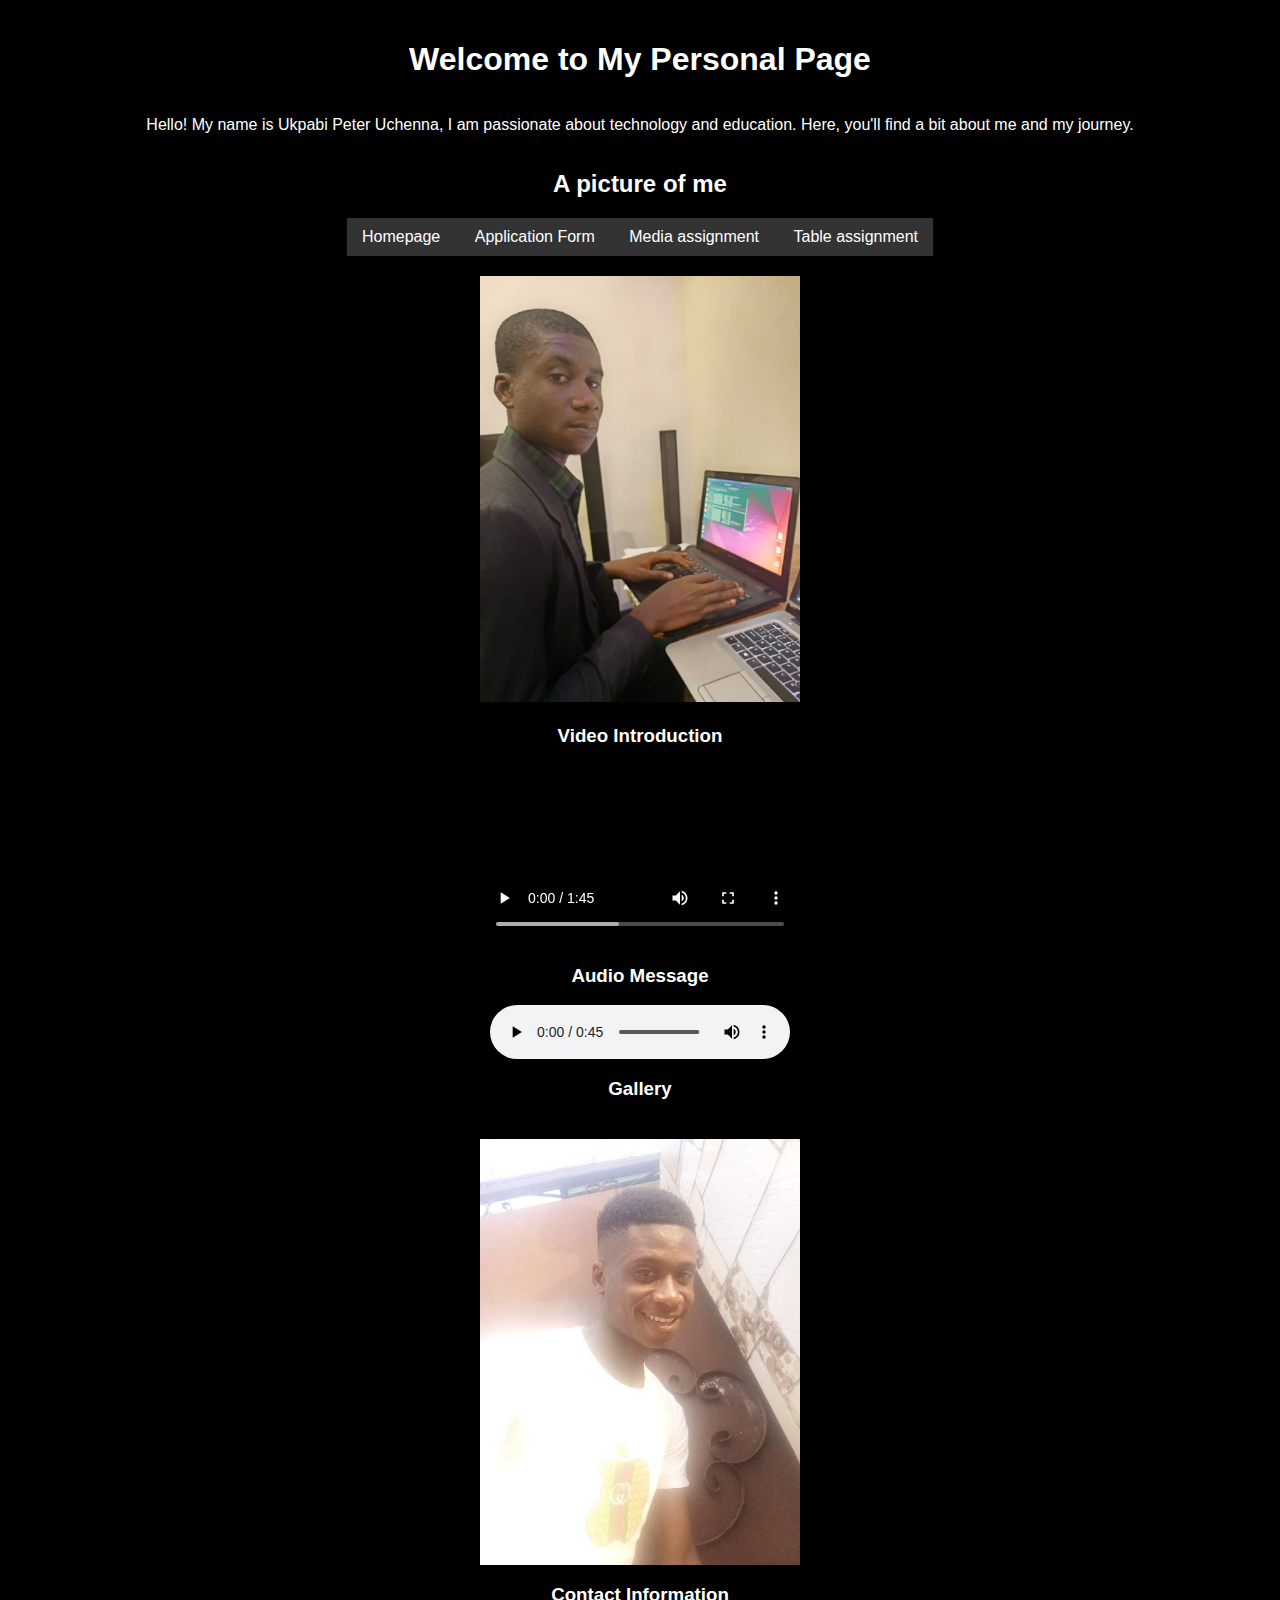
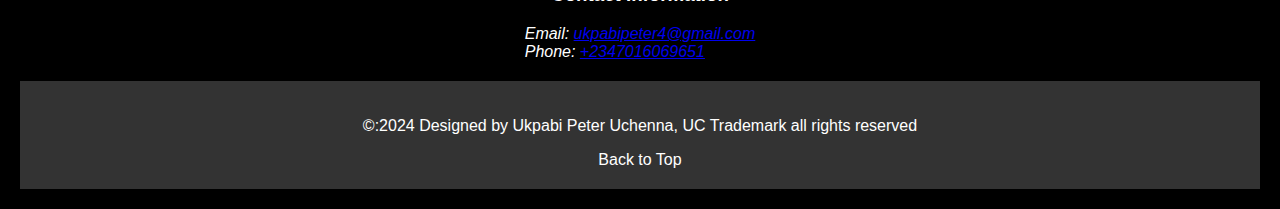
==== media.html @ a60a8e5b "Add files via upload" ====
<!DOCTYPE html>
<html lang="en">
<head>
    <meta charset="UTF-8">
    <meta name="viewport" content="width=device-width, initial-scale=1.0">
    <title>Media Assignment</title>
    <link rel="stylesheet" href="./mediaStyles.css">
</head>
 
    <div class="container">
    <h1>Welcome to My Personal Page</h1>
    <p>Hello! My name is Ukpabi Peter Uchenna, I am passionate about technology and education. Here, you'll find a bit about
        me and my journey.</p>
    
    <h2>A picture of me</h2>
    <nav>
    
        
        <ul>
        
            <li><a href="index.html">Homepage</a></li>
        
            <li><a href="form.html">Application Form</a></li>
            <li><a href="media.html">Media assignment</a></li>
            <li><a href="table.html">Table assignment</a></li>
        
        </ul>
        
        </nav>
    </nav>
    <picture>
       
        <img src="./me.jpg" alt="A picture of me working on a laptop">
    </picture>
    
    <h3>Video Introduction</h3>
    <video controls>
        <source src="./edited.mp4" type="video/mp4">
        Your browser does not support the video tag.
    </video>
    
    <h3>Audio Message</h3>
    <audio controls>
        <source src="./message.3gpp" type="audio/mpeg">
        Your browser does not support the audio element.
    </audio>
    
    <h3>Gallery</h3>
    <img src="./peter.jpg" alt="Gallery Image 1">
    
    <h3>Contact Information</h3>
    <address>
        Email: <a href="mailto:ukpabipeter4@gmail.com">ukpabipeter4@gmail.com</a><br>
        Phone: <a href="tel:+2347016069651">+2347016069651</a>
    </address>
    </div>
</body>
<footer>

    <p>&copy:2024 Designed by Ukpabi Peter Uchenna, UC Trademark all rights reserved</p>
    <nav>
        <a href="#top">Back to Top</a>
    </nav>

</footer>
</html>
---- mediaStyles.css ----
body {
     font-family: Arial, sans-serif;
     margin: 20px;
     padding: 0;
     background-color: #000;
     color: #fff;
     
     
 }


 .container{
    display: flex;
    flex-direction: column;
    justify-content: center;
    align-items: center;
 }
 h1 {
     text-align: center;
    
 }
 nav ul {
     list-style-type: none;
     padding: 0;
     text-align: center;
     background-color: #333;
 }

 nav ul li {
     display: inline-block;
 }

 nav ul li a {
     display: block;
     color: white;
     text-decoration: none;
     padding: 10px 15px;
 }

 nav ul li a:hover {
     background-color: #555;
 }
 img{
    width:20rem;
    margin-top: 20px;
 }
 video{
    width:20rem
 }

 table {
     width: 100%;
     border-collapse: collapse;
     margin-top: 20px;
     background-color: #fff;
 }

 th,
 td {
     padding: 10px;
     text-align: left;
     border: 1px solid #ddd;
 }

 th {
     background-color: #333;
     color: #fff;
 }

 tr:nth-child(even) {
     background-color: #f2f2f2;
 }

 ul {
     margin: 0;
     padding: 0;
     list-style-type: none;
 }


 @media (max-width: 768px) {

     th,
     td {
         font-size: 14px;
         padding: 8px;
     }

     body {
         margin: 10px;
     }
 }

 @media (max-width: 480px) {
     table {
         font-size: 12px;
     }

     h1 {
         font-size: 24px;
     }
 }
 footer {
     text-align: center;
     padding: 20px;
     background-color: #333;
     color: white;
     margin-top: 20px;
 }

 footer a {
     color: white;
     text-decoration: none;
 }

 footer a:hover {
     text-decoration: underline;
 }
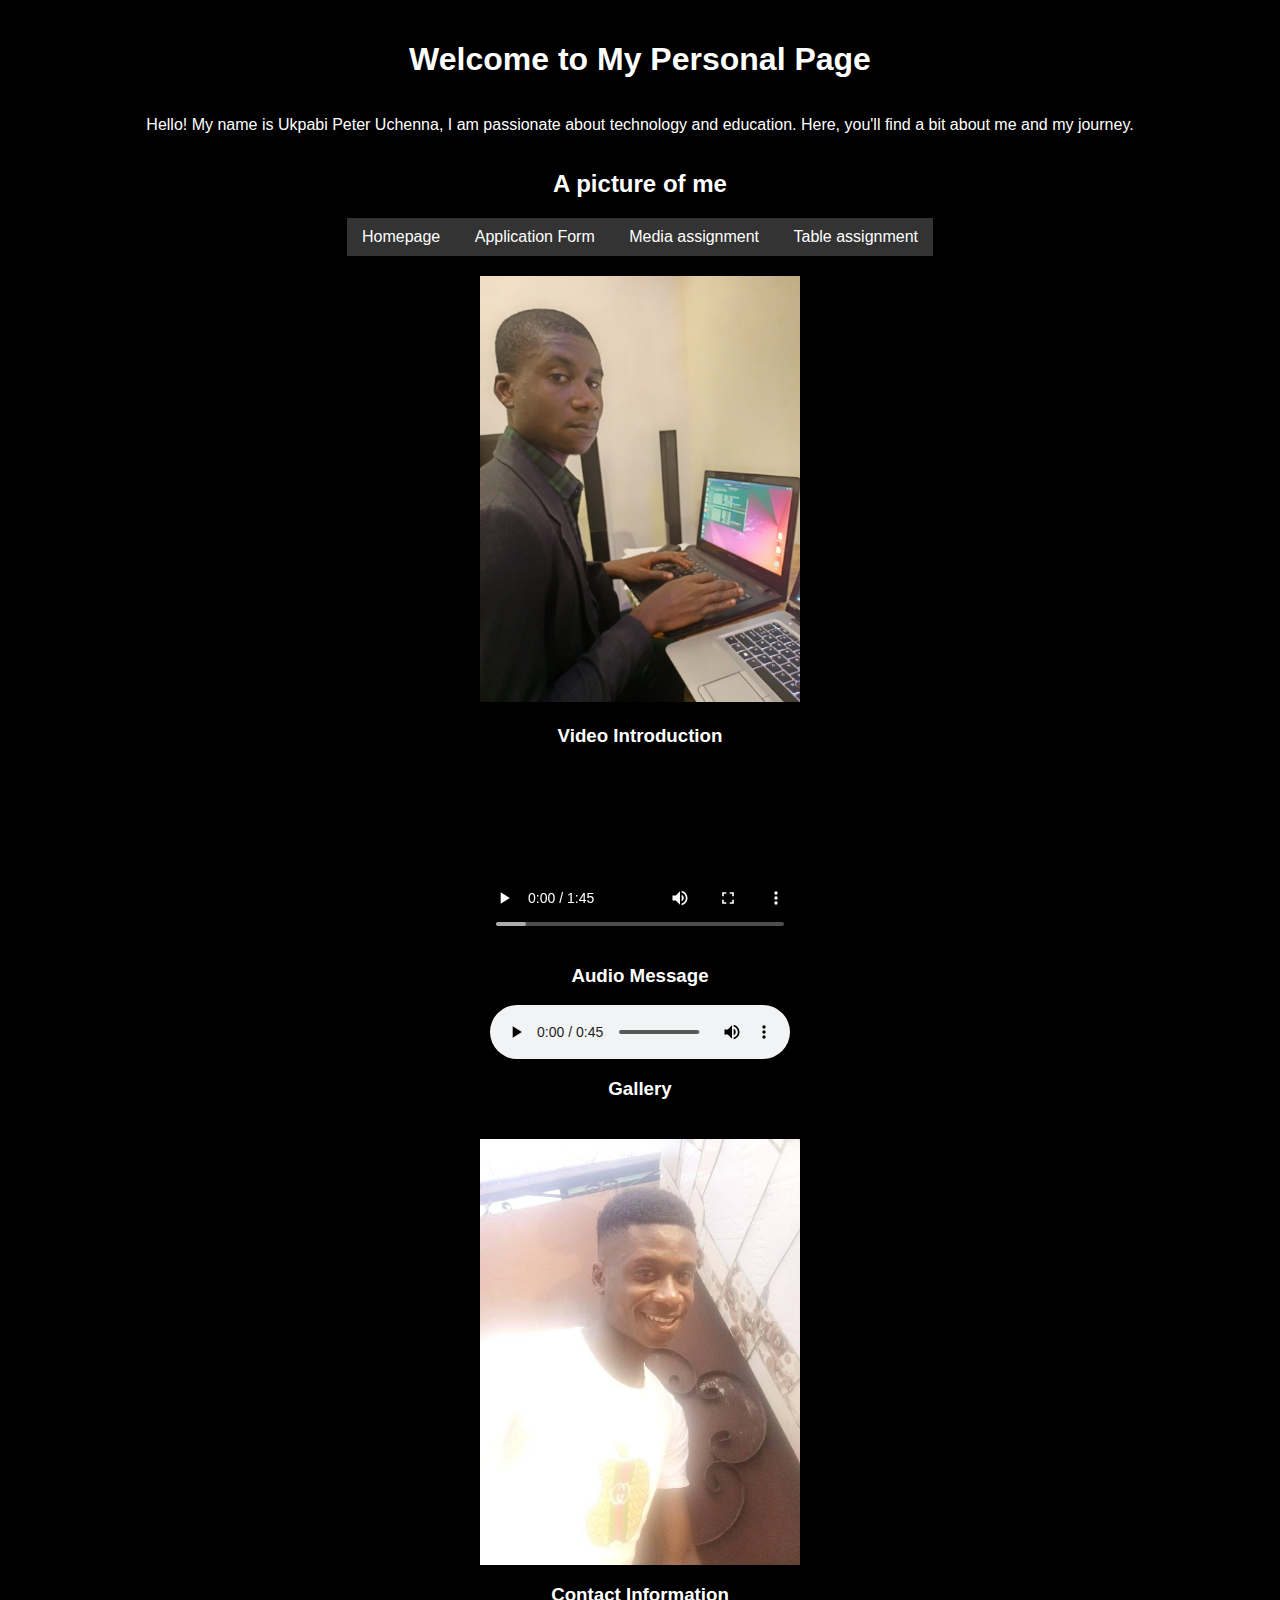
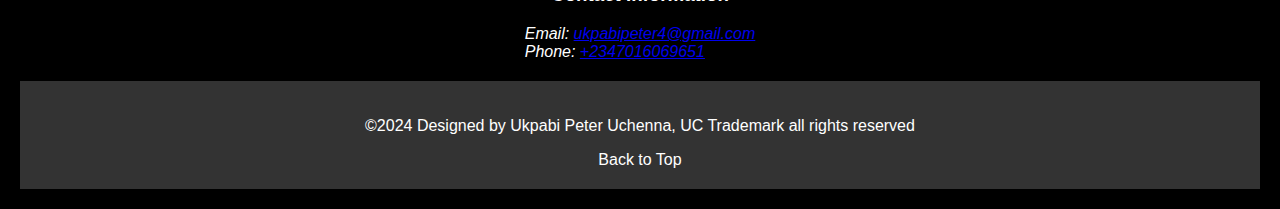
==== commit 7718c22f: "Update media.html" ====
--- a/media.html
+++ b/media.html
@@ -57,10 +57,10 @@
 </body>
 <footer>
 
-    <p>&copy:2024 Designed by Ukpabi Peter Uchenna, UC Trademark all rights reserved</p>
+    <p>&copy;2024 Designed by Ukpabi Peter Uchenna, UC Trademark all rights reserved</p>
     <nav>
         <a href="#top">Back to Top</a>
     </nav>
 
 </footer>
-</html>+</html>
